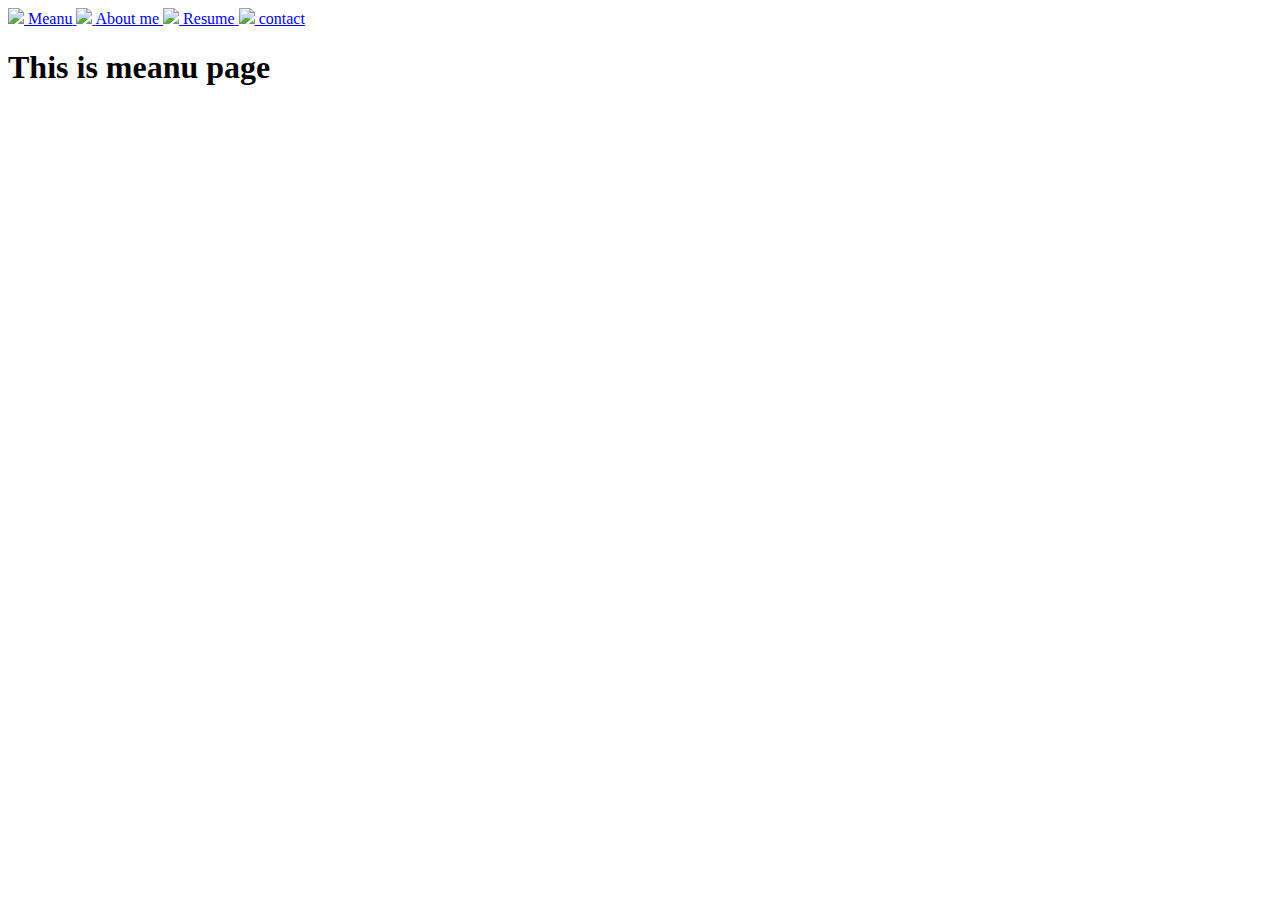
==== index.html @ 369af24d "Index.html file is added" ====
<!DOCTYPE html>
<html lang="en">
<head>
    <meta charset="UTF-8">
    <meta name="viewport" content="width=device-width, initial-scale=1.0">
    <title>Sidebar</title>
    <link rel="stylesheet" href="./css/style.css" />
    
</head>

<body>
    <div class="container">
        <div class="sidebar">
            <a class="menu-item active-menu" href="./index.html">
            <img src="./img/menu.png" class="menu-icon"/>
            <span class="menu-text">Meanu</span>
        </a>

        <a class="menu-item" href="./pages/about.html">
            <img src="./img/about.svg" class="menu-icon"/>
            <span class="menu-text">About me</span>
        </a>

        <a class="menu-item" href="./pages/resume.html">
            <img src="./img/Resume.svg" class="menu-icon"/>
            <span class="menu-text">Resume</span>
        </a>

        <a class="menu-item" href="./pages/contact.html">
            <img src="./img/contract.svg" class="menu-icon"/>
            <span class="menu-text">contact</span>
        </a>

        </div>
        <div class="content">
            <h1>This is meanu page</h1>
        </div>

    

        
    </div>

  
</body>
</html>
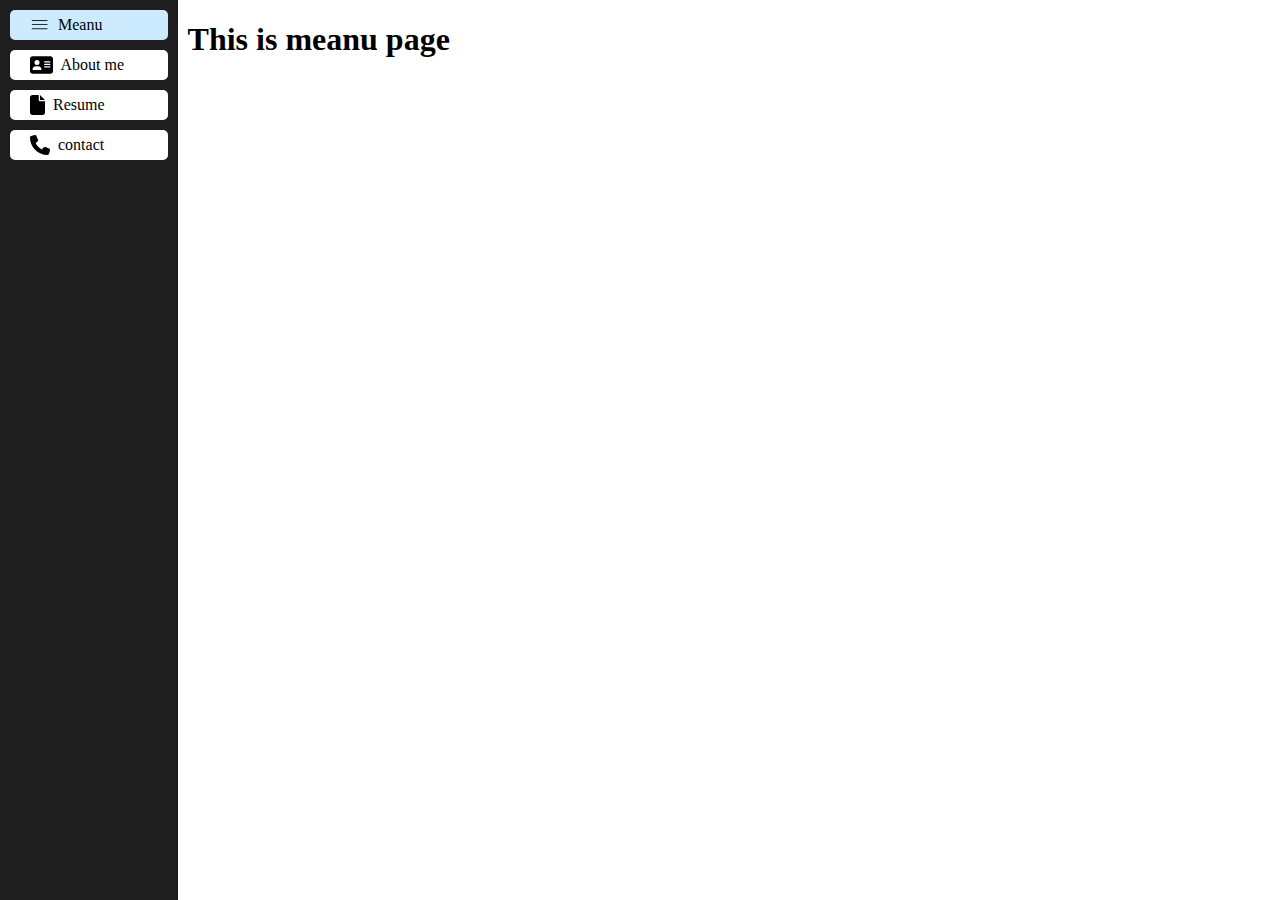
==== commit 5d89087c: "media query is applied" ====
--- a/index.html
+++ b/index.html
@@ -11,22 +11,22 @@
 <body>
     <div class="container">
         <div class="sidebar">
-            <a class="menu-item active-menu" href="./index.html">
+            <a class="menu-item active-menu" href="./../index.html">
             <img src="./img/menu.png" class="menu-icon"/>
             <span class="menu-text">Meanu</span>
         </a>
 
-        <a class="menu-item" href="./pages/about.html">
+        <a class="menu-item" href="./../pages/about.html">
             <img src="./img/about.svg" class="menu-icon"/>
             <span class="menu-text">About me</span>
         </a>
 
-        <a class="menu-item" href="./pages/resume.html">
+        <a class="menu-item" href="./../pages/resume.html">
             <img src="./img/Resume.svg" class="menu-icon"/>
             <span class="menu-text">Resume</span>
         </a>
 
-        <a class="menu-item" href="./pages/contact.html">
+        <a class="menu-item" href="./../pages/contact.html">
             <img src="./img/contract.svg" class="menu-icon"/>
             <span class="menu-text">contact</span>
         </a>
@@ -40,6 +40,23 @@
 
         
     </div>
+    <div class="bottom">
+        <a class="bottom-menu-item">
+            <img src="./img/menu.png" class="bottom-menu-icon">
+        </a>
+
+        <a class="bottom-menu-item">
+            <img src="./img/about.svg" class="bottom-menu-icon">
+        </a>
+
+        <a class="bottom-menu-item">
+            <img src="./img/Resume.svg" class="bottom-menu-icon">
+        </a>
+
+        <a class="bottom-menu-item">
+            <img src="./img/contract.svg" class="bottom-menu-icon">
+        </a>
+    </div>
 
   
 </body>
--- a/css/style.css
+++ b/css/style.css
@@ -0,0 +1,105 @@
+body{
+    margin: 0px;
+    padding: 0px;
+}
+
+
+.container{
+          
+    display: flex;
+    min-height: 100vh;
+}
+.sidebar{
+    background-color: rgb(31, 30, 30);
+    width: 210px;
+}
+.content{
+    background-color: white;
+    width: 100%;
+    padding-left: 10px;
+    padding-right: 10px;
+}
+.menu-item{
+    background-color: white;
+    margin: 10px;
+    border-radius: 5px;
+    display: flex;
+    align-items: center;
+    padding: 5px 20px;
+    cursor: pointer;
+    text-decoration: none;
+    color: black;
+
+   
+}
+.active-menu{
+    background-color: #ccebff;
+}
+
+.menu-item :hover{
+    background-color: #ccebff;
+}
+.menu-icon{
+    height: 20px;
+}
+.menu-text{
+    margin-left: 8px;
+}
+.bottom{
+    position: fixed;
+    bottom: 0;
+    left: 0;
+    width: 100%;
+    background-color:rgb(31, 30, 30); 
+    color: white;
+    display: none;
+}
+.bottom-menu-icon{
+    background-color: white;
+    margin: 5px;
+    padding: 5px;
+    height: 30px;
+    border-radius: 10px;
+}
+/*small Device */
+     @media screen  and (max-width:599){
+    .sidebar {
+        display: none;
+    }
+    .bottom{
+        display: block;
+    }
+    
+}
+
+      /* Mobile Devices */
+
+      @media screen and (min-width: 600px) and (max-width: 768px) {
+        .sidebar{
+            display: none;
+        }
+        .bottom{
+            display: block;
+        }
+       
+      }
+
+      /* Tablet Devices */
+
+      @media screen and (min-width: 769px) and (max-width: 992px) {
+       
+      }
+
+      /* Dekstop device */
+
+      @media screen and (min-width: 993px) and (max-width: 1200px) {
+
+       .sidebar {
+        display: block;
+    }
+    .bottom {
+        display: none;
+    }
+
+      }
+
